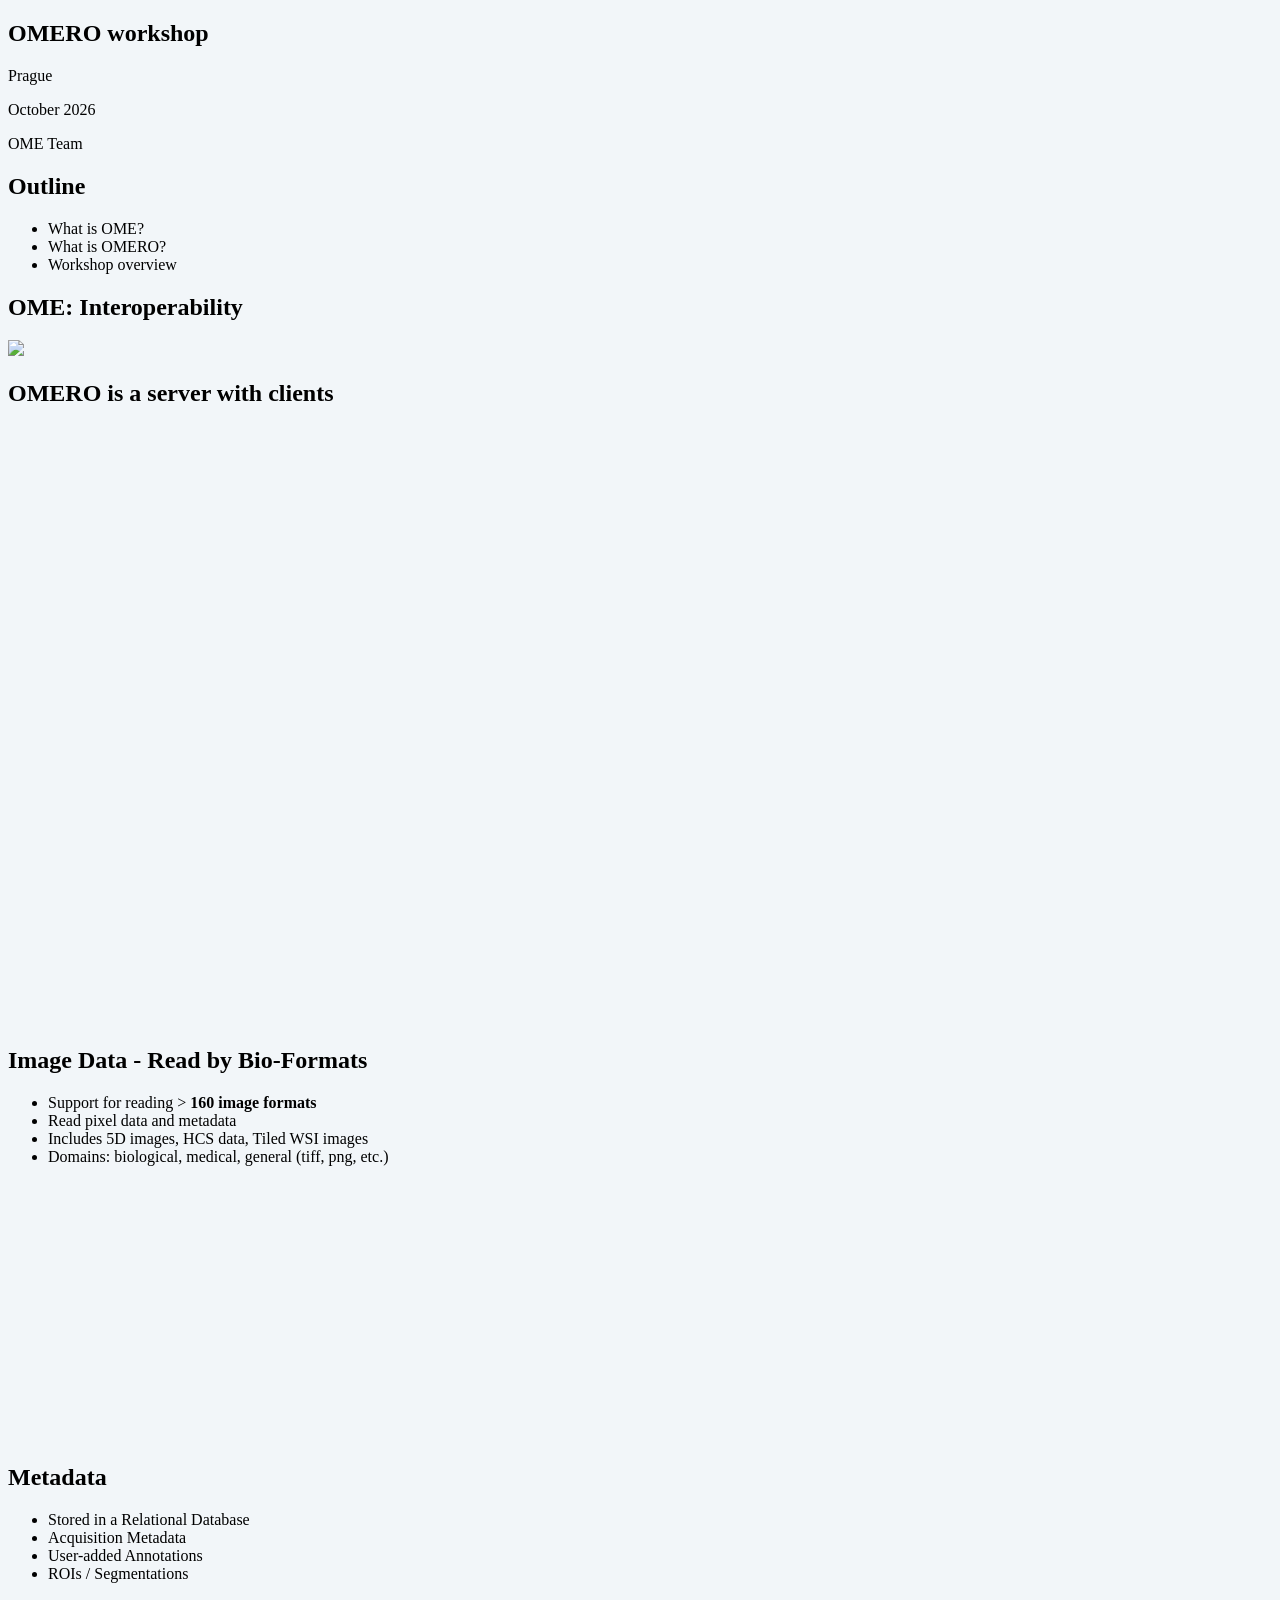
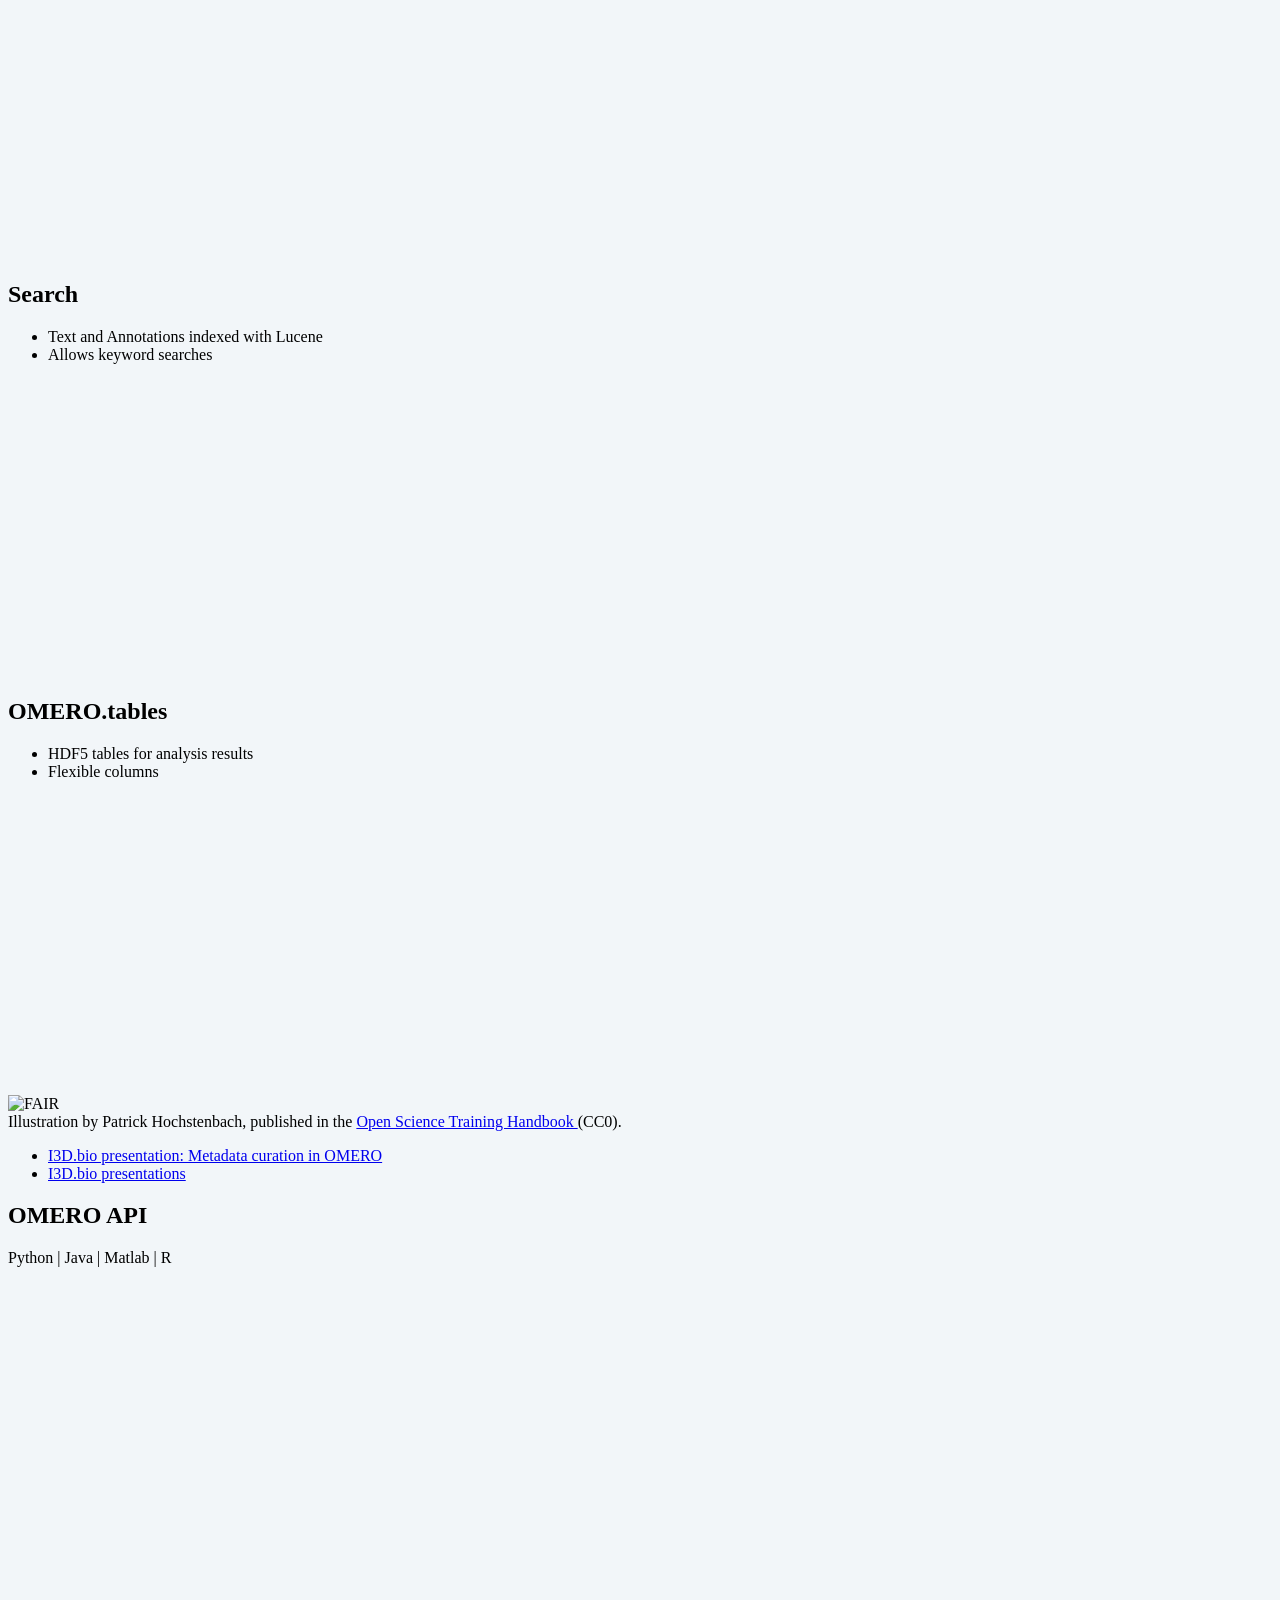
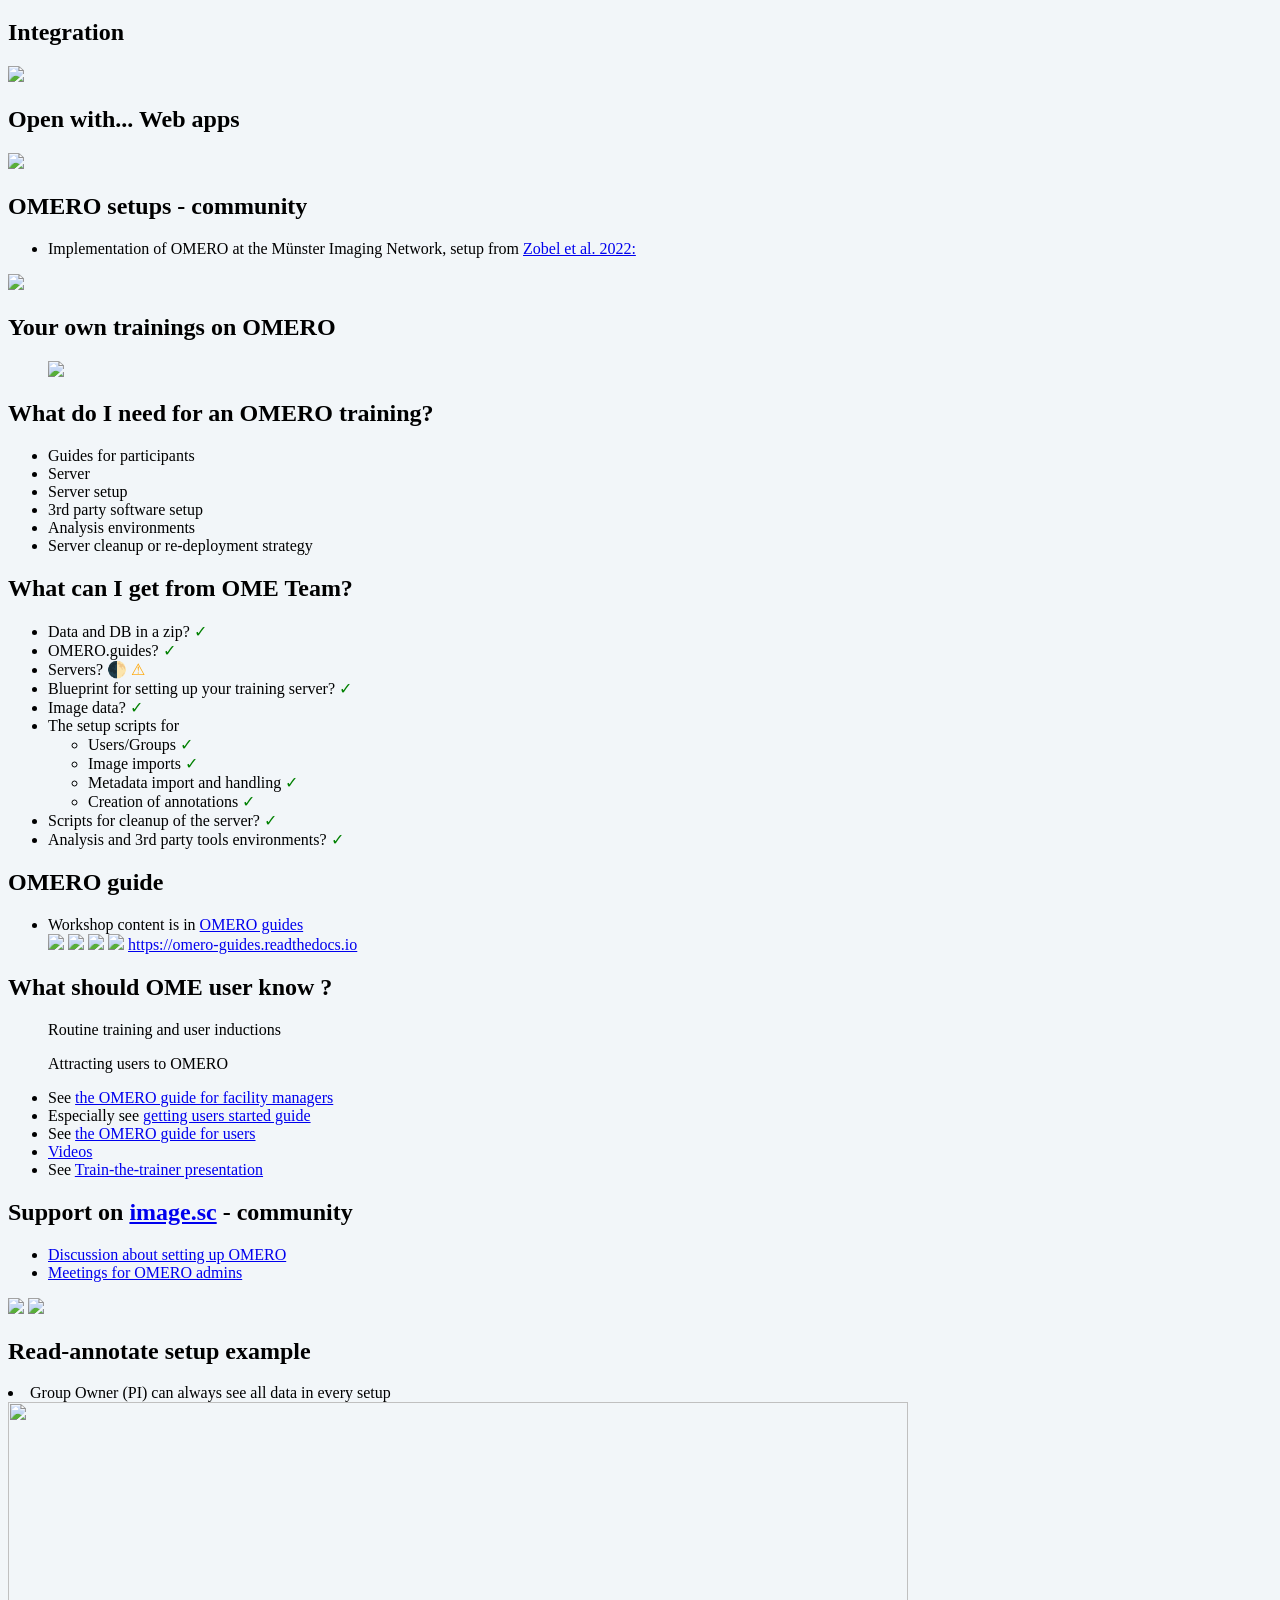
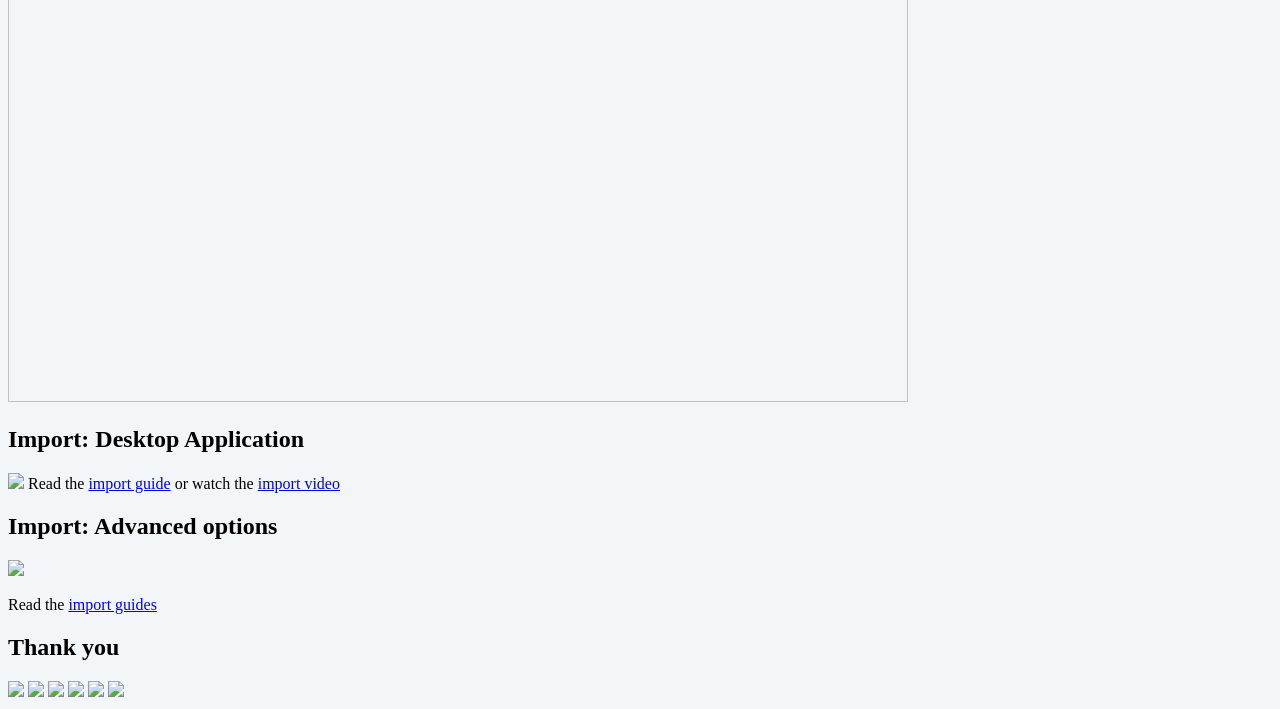
==== 2026/Prague/OMERO-workshop/index.html @ 10a34a47 "Add presentation for Prague" ====
<!doctype html>

<html lang="en">

    <head>
        <meta charset="utf-8">

        <title></title>

        <meta name="apple-mobile-web-app-capable" content="yes" />
        <meta name="apple-mobile-web-app-status-bar-style" content="black-translucent" />

        <meta name="viewport" content="width=device-width, initial-scale=1.0, maximum-scale=1.0, user-scalable=no">

        <link rel="stylesheet" href="reveal-js/css/reveal.min.css">
        <link rel="stylesheet" href="reveal-js/css/theme/default.css" id="theme">

        <!-- OME presentation overrides of the default theme -->
        <link rel="stylesheet" href="css/ome.css">

        <!-- For syntax highlighting -->
        <link rel="stylesheet" href="reveal-js/lib/css/zenburn.css">

        <!-- If the query includes 'print-pdf', use the PDF print sheet -->
        <script>
            document.write( '<link rel="stylesheet" href="reveal-js/css/print/' + ( window.location.search.match( /print-pdf/gi ) ? 'pdf' : 'paper' ) + '.css" type="text/css" media="print">' );
        </script>

        <style>
            img:hover {
                z-index: 10
            }

            body {
                background: #f2f6f9;
            }

            .ome-theme body {
                background-image: url(images/ome-icon-opacity.png);
                background-color: #f2f6f9;
                background-repeat: no-repeat;
                background-position: right -270px top -120px;
            }

            .lionheart_ref {
                position: absolute;
                bottom: 20px;
                right: 40px;
                visibility: hidden;
                z-index: 100;
            }

            .show_lionheart_ref .lionheart_ref {
                visibility: visible;
            }

            .reveal h1,
            .reveal h2,
            .reveal h3,
            .reveal h4,
            .reveal h5,
            .reveal h6 {
                word-wrap: normal;
                -webkit-hyphens: manual;
                -moz-hyphens: manual;
                hyphens: manual;
            }
        </style>

    </head>

    <body>

        <div class="reveal">

            <!-- Any section element inside of this container is displayed as a slide -->
            <div class="slides">

                <!-- title page -->
                <section data-state="ome-theme">
                    <h1>OMERO workshop</h1>
                    <p>Prague</p>
                    <p>October 2026</p>
                        OME Team
                    </p>
                </section>
                
                <section data-state="ome-theme">
                    <h2>Outline</h2>
                    <ul>
                        <li>What is OME?</li>
                        <li>What is OMERO?</li>
                        <li>Workshop overview</li>
                    </ul>
                </section>

                
                <section data-state="ome-theme">
                    <h2>OME: Interoperability</h2>

                    <img src="images/ome-informatics.png">
                </section>


                <section data-background-size="971px" data-background="images/omero-platform-bg-0.png">
                    <h2>OMERO is a server with clients</h2>
                    <div style="width: 600px; height: 600px"></div>
                </section>



                <section data-background-size="971px" data-background="images/omero-platform-bg-1.png">
                    <h2>Image Data - Read by Bio-Formats</h2>

                    <div style="height: 350px">
                    <ul>
                        <li>Support for reading > <b>160 image formats</b></li>
                        <li>Read pixel data and metadata</li>
                        <li>Includes 5D images, HCS data, Tiled WSI images</li>
                        <li>Domains: biological, medical, general (tiff, png, etc.)</li>
                    </ul>
                    </div>
                </section>


                <section data-background-size="971px" data-background="images/omero-platform-bg-2.png">
                    <h2>Metadata</h2>

                    <div style="height: 350px">
                    <ul>
                        <li>Stored in a Relational Database</li>
                        <li>Acquisition Metadata</li>
                        <li>User-added Annotations</li>
                        <li>ROIs / Segmentations</li> <!-- Masks -->
                    </ul>
                    </div>
                </section>



                <section data-background-size="971px" data-background="images/omero-platform-bg-5.png">
                    <h2>Search</h2>

                    <div style="height: 350px">
                    <ul>
                        <li>Text and Annotations indexed with Lucene</li>
                        <li>Allows keyword searches</li>
                    </ul>
                    </div>
                </section>



                <section data-background-size="971px" data-background="images/omero-platform-bg-3.png">
                    <h2>OMERO.tables</h2>

                    <div style="height: 350px">
                    <ul>
                        <li>HDF5 tables for analysis results</li>
                        <li>Flexible columns</li>
                    </ul>
                    </div>
                </section>

                <section data-state="ome-theme">

                    <div class="fair-container">
                        <img class="fair-image" src="images/fair.png" alt="FAIR">

                        <div class="fair-credit">
                            Illustration by Patrick Hochstenbach, published in the
                            <a target="_blank"
                            href="https://open-science-training-handbook.github.io/Open-Science-Training-Handbook_EN/">
                                Open Science Training Handbook
                            </a>
                            (CC0).
                        </div>
                    </div>

                    <ul>
                        <li><a target="_blank"
                            href="https://zenodo.org/records/8323588/files/202310_GENERAL_OMERO_Material_07-0_Metadata.pptx?download=1">
                            I3D.bio presentation: Metadata curation in OMERO
                        </a></li>

                        <li><a target="_blank"
                            href="https://zenodo.org/records/8323588">
                            I3D.bio presentations
                        </a></li>
                    </ul>

                </section>

                <section data-background="images/webclient-plate2.png">
                </section>

                <section data-background="images/webclient-svs2.png">
                </section>

                <section data-state="show_lionheart_ref" data-background="images/webclient-dicom2.png">
                </section>

                <section data-background-size="971px" data-background="images/omero-platform-bg-4.png">
                    <h2>OMERO API</h2>

                    <div style="height: 350px">
                    Python | Java | Matlab | R
                    </div>
                </section>

                <section data-state="ome-theme">
                    <h2>Integration</h2>
                    <img src="images/omero-workshop-integration-all.png" width="900px"/>
                </section>
               
                <section data-state="ome-theme">
                    <h2>Open with... Web apps</h2>
                    <img src="images/openwith_viewers.png" width="900px"/>
                </section>    

                <section data-state="ome-theme">
                    <h2>OMERO setups  <a target="_blank" href="https://forum.image.sc"></a>  - community</h2>
                    <ul>
                        <li>Implementation of OMERO at the Münster Imaging Network, setup from <a target="_blank" href="https://analyticalscience.wiley.com/do/10.1002/was.0004000267"> Zobel et al. 2022:</a></li>
                    </ul>
                    <img src="images/munster-omero-setup.jpg" width="900px"/>
                </section>

                <section data-state="ome-theme">
                    <h2>Your own trainings on OMERO</h2>
                    <ul>
                        <img src="images/train8.png">
                    </ul>
                </section>

                <section data-state="ome-theme">
                    <h2>What do I need for an OMERO training?</h2>
                    <ul>
                        <li>Guides for participants</li>
                        <li>Server</li>
                        <li>Server setup</li>
                        <li>3rd party software setup</li>
                        <li>Analysis environments</li>
                        <li>Server cleanup or re-deployment strategy</li>

                    </ul>
                </section>

                <section data-state="ome-theme">
                    <h2>What can I get from OME Team?</h2>
                    <ul>
                        <li>Data and DB in a zip? <span style='color: green'>&#10003;</span></li>
                        <li>OMERO.guides? <span style='color: green'>&#10003;</span></li>
                        <li>Servers? <span style='color: orange'>&#127763;  &#9888;</span></li>
                        <li>Blueprint for setting up your training server? <span style='color: green'>&#10003;</span></li>
                        <li>Image data? <span style='color: green'>&#10003;</span></li>
                        <li>The setup scripts for
                            <ul>
                                <li>Users/Groups <span style='color: green'>&#10003;</span></li>
                                <li>Image imports <span style='color: green'>&#10003;</span></li>
                                <li>Metadata import and handling <span style='color: green'>&#10003;</span></li>
                                <li>Creation of annotations <span style='color: green'>&#10003;</span></li>
                            </ul></li>
                        <li>Scripts for cleanup of the server? <span style='color: green'>&#10003;</span></li>
                        <li>Analysis and 3rd party tools environments? <span style='color: green'>&#10003;</span></li>
                    </ul>
                </section>

                <section data-state="ome-theme">
                    <h2>OMERO guide</h2>
                    <ul>
                        <li>Workshop content is in <a target="_blank" href="https://omero-guides.readthedocs.io/en/latest/">OMERO guides</a></li>
                        <img src="images/guide1.png" />
                        <img src="images/guide3.png" class="guides1" />
                        <img src="images/guide4.png" class="guides2" />
                        <img src="images/guide5.png" class="guides3" />
                        <a target="_blank" href="https://omero-guides.readthedocs.io/en/latest/">https://omero-guides.readthedocs.io</a>
                    </ul>
                </section>

                <section data-state="ome-theme">
                    <h2>What should OME user know ?</h2>
                    <ul>
                    <p>Routine training and user inductions</p>
                    <p>Attracting users to OMERO</p>
                        <li>See <a target="_blank" href="https://omero-guides.readthedocs.io/en/latest/example_facility_manager.html">the OMERO guide for facility managers </a></li>
                        <li>Especially see <a target="_blank" href="https://omero-guides.readthedocs.io/en/latest/example_facility_manager.html#get-users-started"> getting users started guide</a></li>
                        <li>See <a target="_blank" href="https://omero-guides.readthedocs.io/en/latest/example.html">the OMERO guide for users </a></li>
                        <li><a target="_blank" href="https://www.youtube.com/c/OpenMicroscopyEnvironment/videos/#/">Videos</a></li>
                        <li>See <a target="_blank" href="https://downloads.openmicroscopy.org/presentations/2021/Dundee/Train-the-trainer/#/">Train-the-trainer presentation </a></li>
                    </ul>
                </section>

                <section data-state="ome-theme">
                    <h2>Support on <a target="_blank" href="https://forum.image.sc">image.sc</a>  - community</h2>
                    <ul>
                        <li><a target="_blank" href="https://forum.image.sc/t/setting-up-omero-in-a-new-lab-suggestions-stories-and-advice-welcome/25626/19">Discussion about setting up OMERO </a></li>
                        <li><a target="_blank" href="https://forum.image.sc/t/omero-for-admins-meeting-29-june-2022/68520"> Meetings for OMERO admins</a></li>
                    </ul>
                    <img src="images/omero-discuss-imagesc.png" width="900px"/>
                    <img src="images/omero-for-admins-imagesc.png" width="900px"/>
                </section>

                <section data-state="ome-theme">
                    <h2>Read-annotate setup example</h2>

                    <li>Group Owner (PI) can always see all data in every setup</li>
                    <img src="images/permissions3-en.jpg" width="900px" height="600px"/>
                </section>

                <section data-state="ome-theme">
                    <h2>Import: Desktop Application</h2>
                    <img src="images/insightImport.png" width="900px"/>
                    Read the <a target="_blank" href="https://omero-guides.readthedocs.io/en/latest/upload/docs/import-desktop-client.html">import guide</a> or watch the <a target="_blank" href="https://www.youtube.com/watch?v=U5rH7ZmyIAI&t=149s">import video</a>
                </section>

                <section data-state="ome-theme">
                    <h2>Import: Advanced options</h2>
                    <img src="images/inplace-schema.png" width="400px"/>
                    <p>Read the <a target="_blank" href="https://omero-guides.readthedocs.io/en/latest/upload/docs/import.html">import guides</a></p>
                </section>

                <section data-state="ome-theme">
                    <h2>Thank you</h2>
                    <div class="funding_logo_container">
                        <img src="images/logos/eosc-life.png" class="funding_logo" />
                        <img src="images/logos/wellcome.png" class="funding_logo" />
                        <img src="images/logos/global_bioimaging.png" class="funding_logo" />
                        <img src="images/logos/horizon_2020.png" class="funding_logo" />
                        <img src="images/logos/euro_bioimaging.png" class="funding_logo" />
                        <img src="images/logos/bbsrc.png" class="funding_logo" />
                    </div>
                </section>
            </div>

        </div>

        <script src="reveal-js/lib/js/head.min.js"></script>
        <script src="reveal-js/js/reveal.min.js"></script>

        <script>

            // Full list of configuration options available here:
            // https://github.com/hakimel/reveal.js#configuration
            Reveal.initialize({
                controls: true,
                progress: true,
                history: true,
                center: true,

                theme: 'sky', //Reveal.getQueryHash().theme, // available themes are in /css/theme
                transition: Reveal.getQueryHash().transition || 'linear', // default/cube/page/concave/zoom/linear/fade/none

                // Optional libraries used to extend on reveal.js
                dependencies: [
                    // { src: 'lib/js/classList.js', condition: function() { return !document.body.classList; } },
                    // { src: 'plugin/markdown/showdown.js', condition: function() { return !!document.querySelector( '[data-markdown]' ); } },
                    // { src: 'plugin/markdown/markdown.js', condition: function() { return !!document.querySelector( '[data-markdown]' ); } },
                    { src: 'reveal-js/plugin/highlight/highlight.js', async: true, callback: function() { hljs.initHighlightingOnLoad(); } },
                    // { src: 'plugin/zoom-js/zoom.js', async: true, condition: function() { return !!document.body.classList; } },
                    // { src: 'plugin/notes/notes.js', async: true, condition: function() { return !!document.body.classList; } }
                    // { src: 'plugin/search/search.js', async: true, condition: function() { return !!document.body.classList; } }
                    // { src: 'plugin/remotes/remotes.js', async: true, condition: function() { return !!document.body.classList; } }
                ]
            });

        </script>

    </body>
</html>
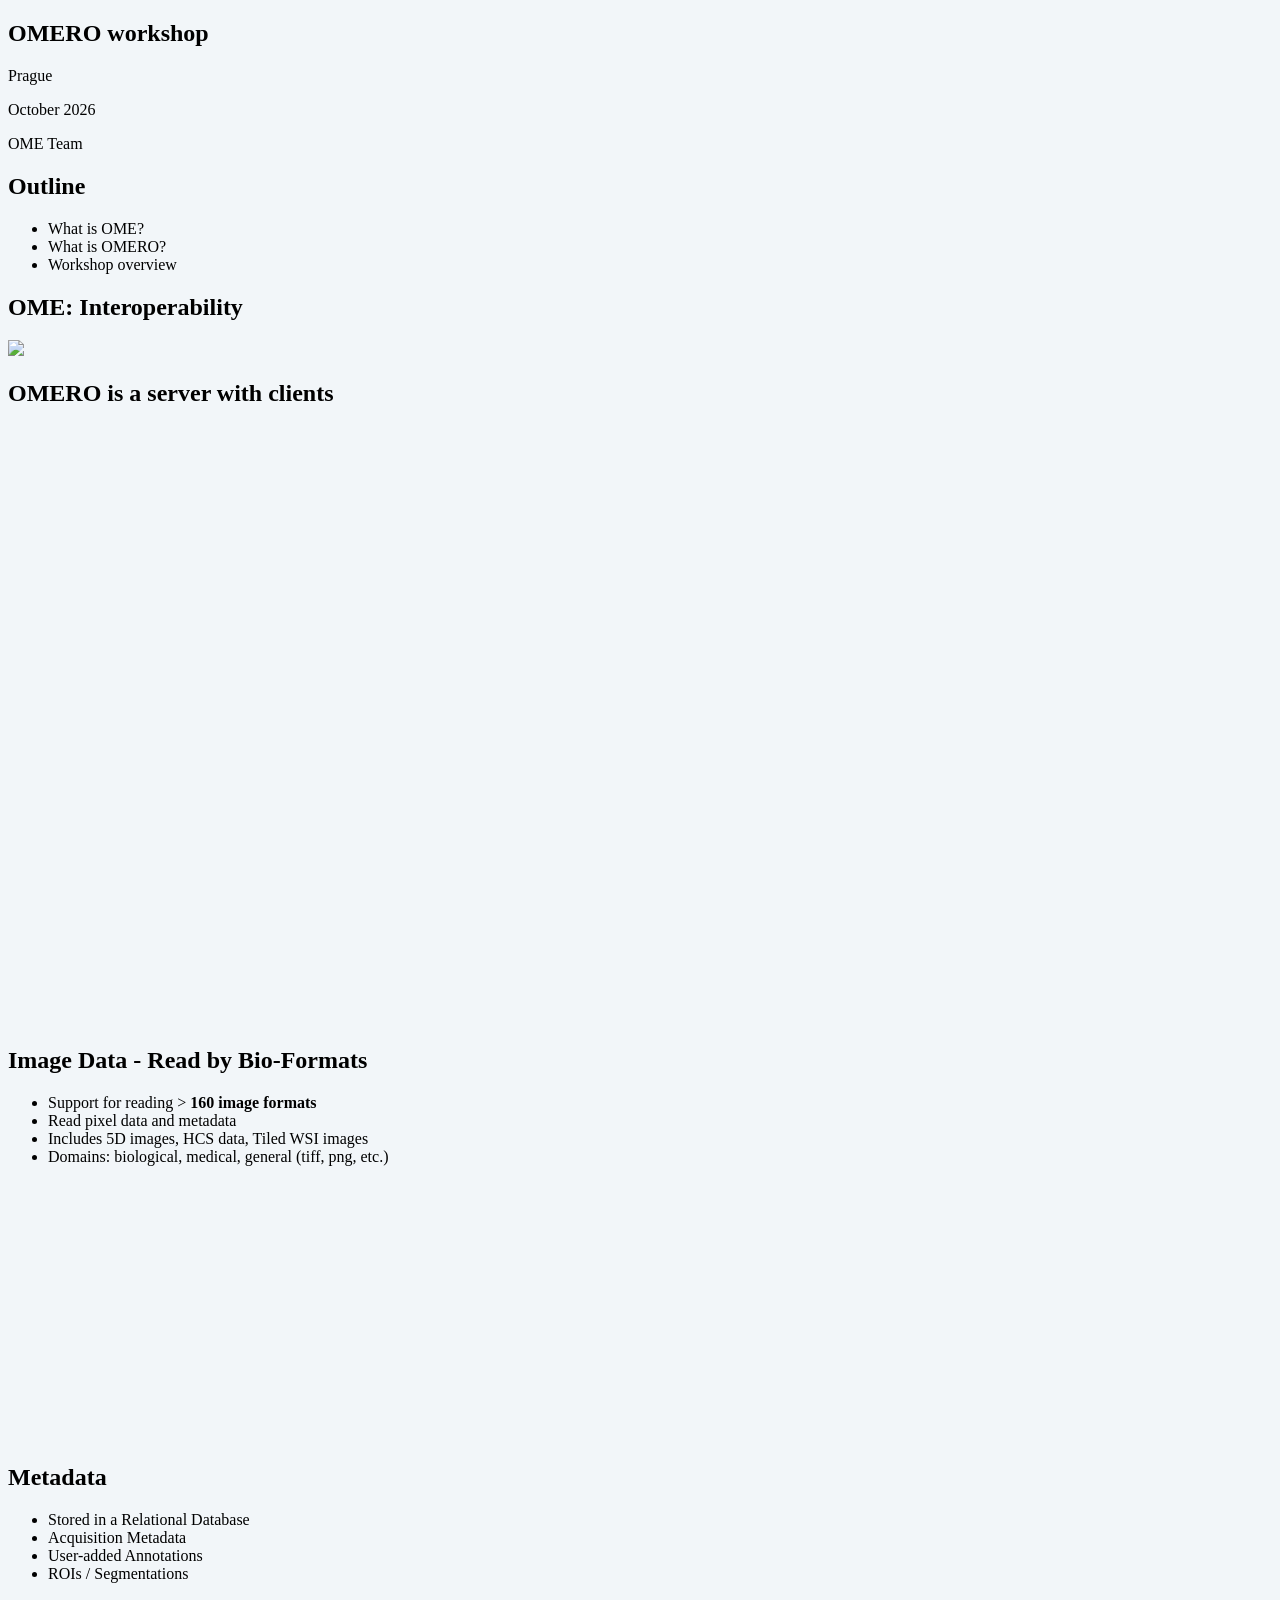
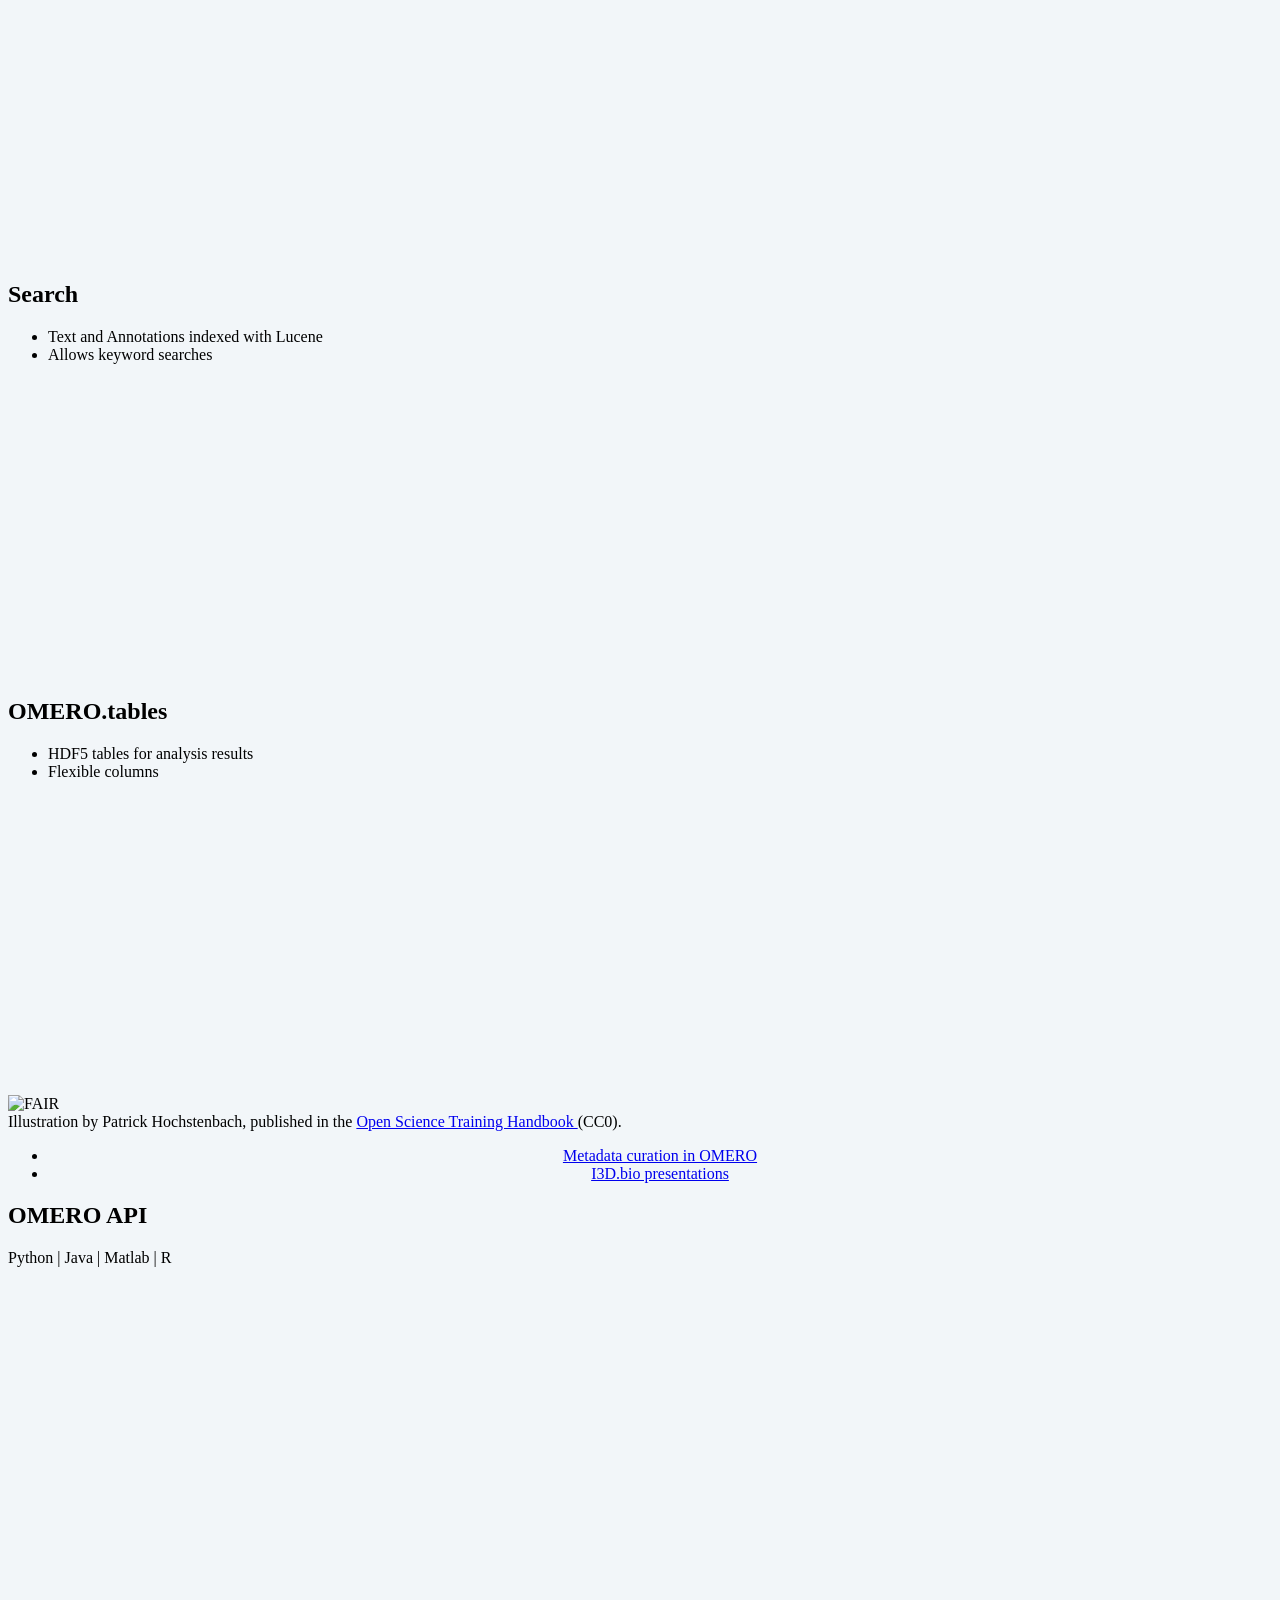
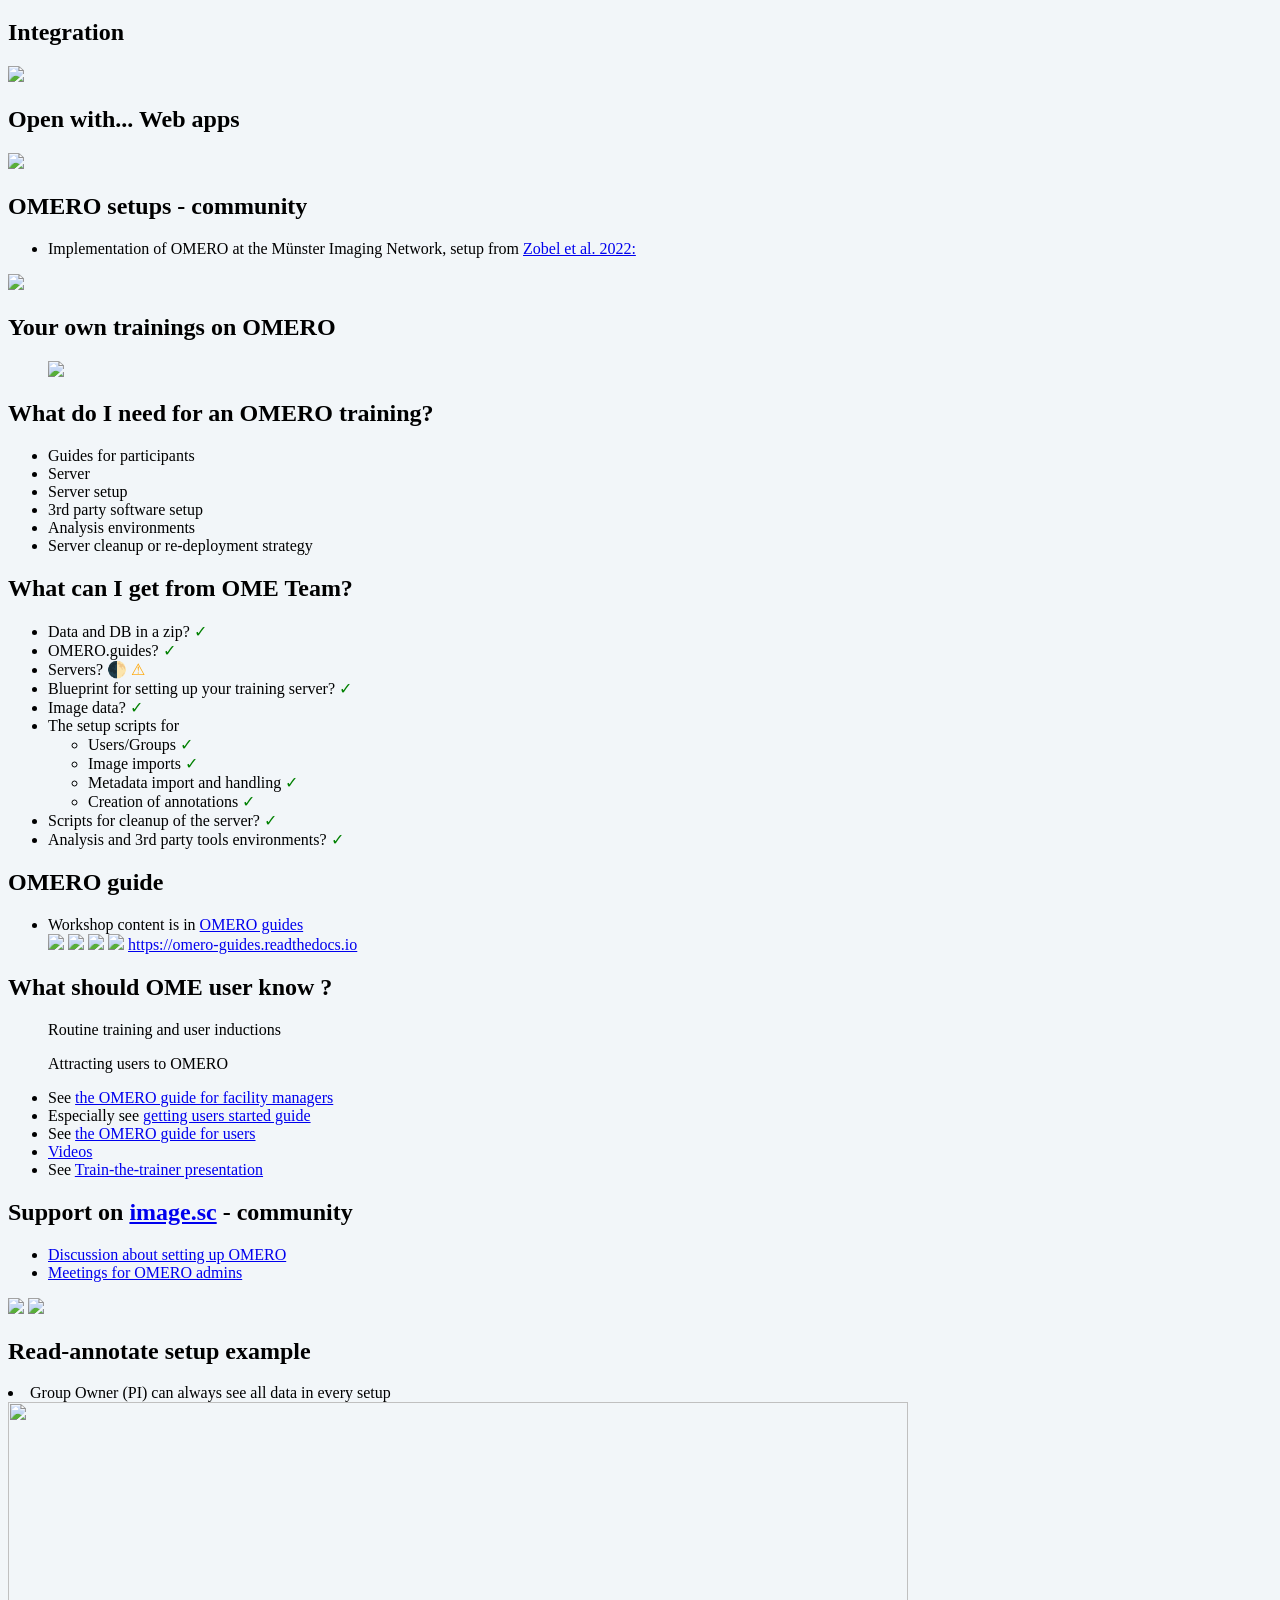
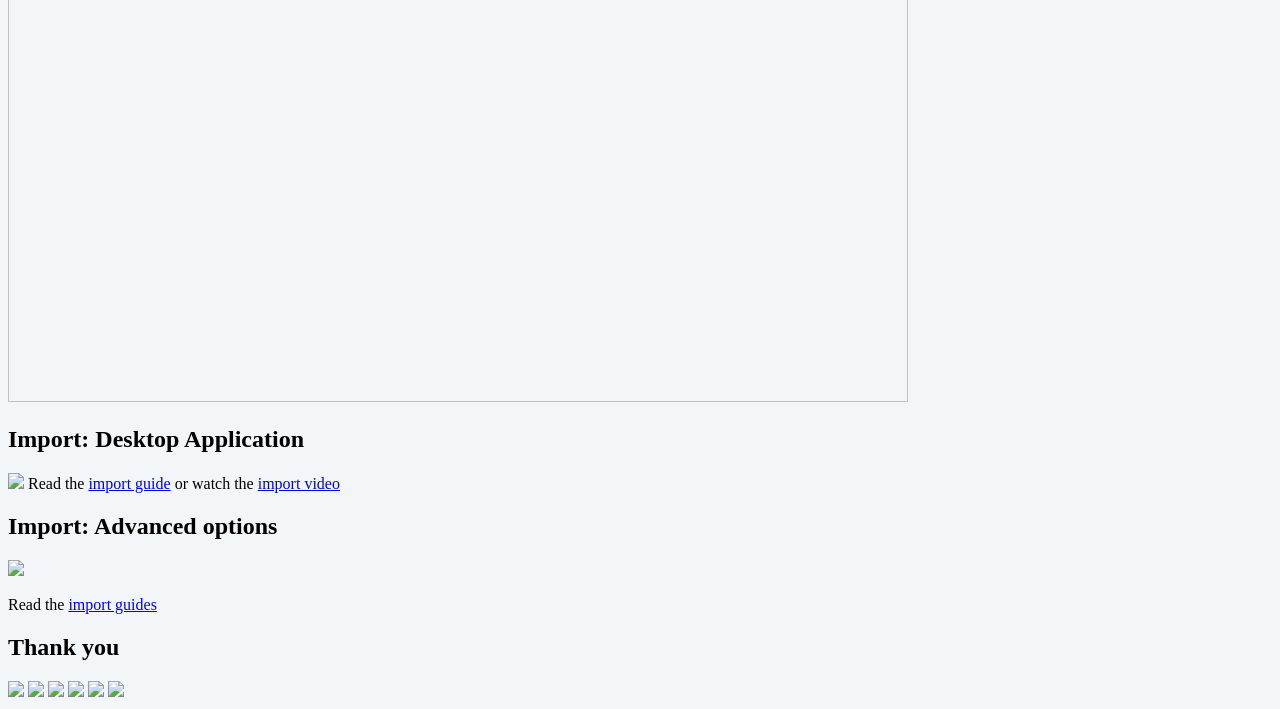
==== commit b1a88112: "Fix layout" ====
--- a/2026/Prague/OMERO-workshop/index.html
+++ b/2026/Prague/OMERO-workshop/index.html
@@ -176,18 +176,20 @@
                             (CC0).
                         </div>
                     </div>
-
-                    <ul>
-                        <li><a target="_blank"
-                            href="https://zenodo.org/records/8323588/files/202310_GENERAL_OMERO_Material_07-0_Metadata.pptx?download=1">
-                            I3D.bio presentation: Metadata curation in OMERO
-                        </a></li>
-
-                        <li><a target="_blank"
-                            href="https://zenodo.org/records/8323588">
-                            I3D.bio presentations
-                        </a></li>
-                    </ul>
+                    <div style="text-align:center">
+                        <ul class="fair-links">
+                            <li><a target="_blank"
+                                href="https://zenodo.org/records/8323588/files/202310_GENERAL_OMERO_Material_07-0_Metadata.pptx?download=1">
+                                Metadata curation in OMERO
+                            </a></li>
+
+                            <li><a target="_blank"
+                                href="https://zenodo.org/records/8323588">
+                                I3D.bio presentations
+                            </a></li>
+                        </ul>
+                    </div>
+                    
 
                 </section>
 
